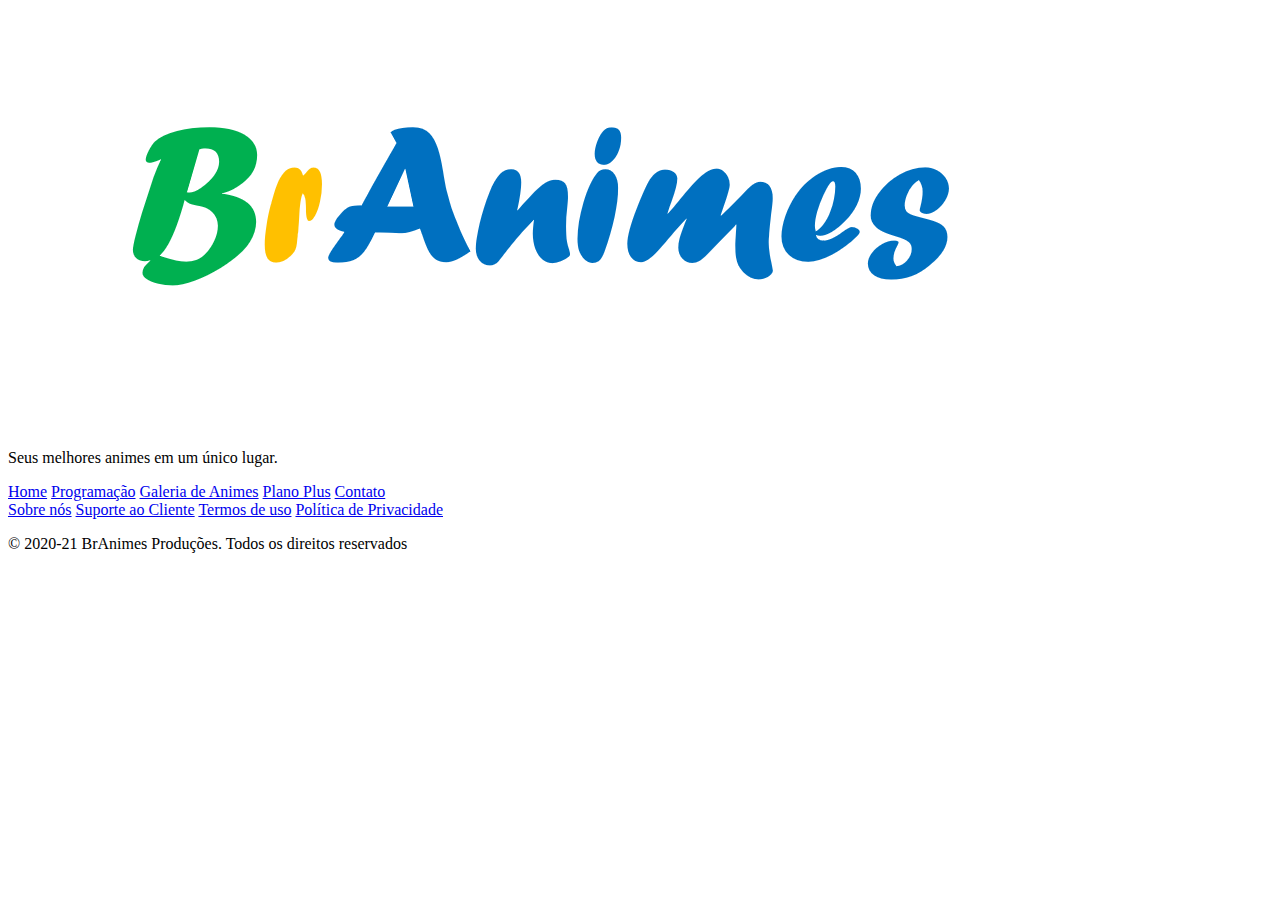
==== contato.html @ c2601183 "Páginas com estrutura + Index Completo" ====
<!DOCTYPE html>
<html>
<head>
    <meta charset="UTF-8">
    <meta name="viewport" content="width=device-width, initial-scale=1.0">
    <title>BrAnimes</title>
    <link rel="shortcut icon" href="#" type="image/x-icon">
</head>
<body>
    <header>
        <div>
            <section>
                <img src="imagens/logo.png" alt="logo">
            </section>
            <section>
                <p>Seus melhores animes em um único lugar.</p>
                <nav>
                    <a href="index.html">Home</a>
                    <a href="programacao.html">Programação</a>
                    <a href="galeria.html">Galeria de Animes</a>
                    <a href="planos.html">Plano Plus</a>
                    <a href="contato.html">Contato</a>
                </nav>
            </section>
        </div>
    </header>
    <main>

    </main>
    <footer>
        <div>
            <nav>
                <a href="sobre.html">Sobre nós</a>
                <a href="suporte.html">Suporte ao Cliente</a>
                <a href="termos.html">Termos de uso</a>
                <a href="politicas.html">Política de Privacidade</a>
            </nav>
            <p>&copy; 2020-21 BrAnimes Produções. Todos os direitos reservados</p>
        </div>
    </footer>
</body>
</html>
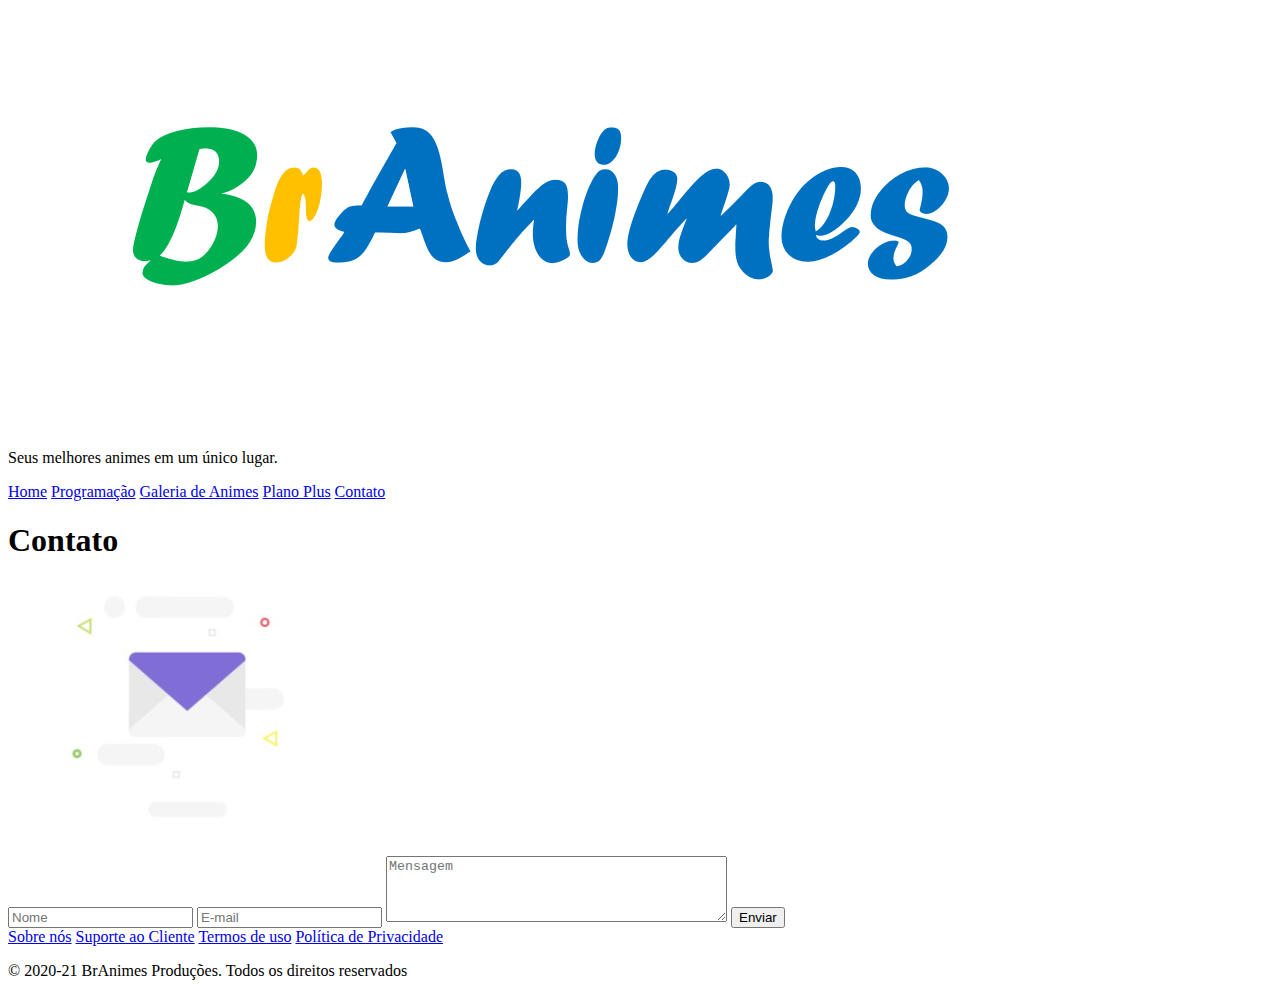
==== commit 58e019e2: "Add files via upload" ====
--- a/contato.html
+++ b/contato.html
@@ -1,42 +1,55 @@
-<!DOCTYPE html>
-<html>
-<head>
-    <meta charset="UTF-8">
-    <meta name="viewport" content="width=device-width, initial-scale=1.0">
-    <title>BrAnimes</title>
-    <link rel="shortcut icon" href="#" type="image/x-icon">
-</head>
-<body>
-    <header>
-        <div>
-            <section>
-                <img src="imagens/logo.png" alt="logo">
-            </section>
-            <section>
-                <p>Seus melhores animes em um único lugar.</p>
-                <nav>
-                    <a href="index.html">Home</a>
-                    <a href="programacao.html">Programação</a>
-                    <a href="galeria.html">Galeria de Animes</a>
-                    <a href="planos.html">Plano Plus</a>
-                    <a href="contato.html">Contato</a>
-                </nav>
-            </section>
-        </div>
-    </header>
-    <main>
-
-    </main>
-    <footer>
-        <div>
-            <nav>
-                <a href="sobre.html">Sobre nós</a>
-                <a href="suporte.html">Suporte ao Cliente</a>
-                <a href="termos.html">Termos de uso</a>
-                <a href="politicas.html">Política de Privacidade</a>
-            </nav>
-            <p>&copy; 2020-21 BrAnimes Produções. Todos os direitos reservados</p>
-        </div>
-    </footer>
-</body>
+<!DOCTYPE html>
+<html>
+<head>
+    <meta charset="UTF-8">
+    <meta name="viewport" content="width=device-width, initial-scale=1.0">
+    <title>BrAnimes</title>
+    <link rel="shortcut icon" href="#" type="image/x-icon">
+    <link rel="stylesheet" href="css/estilo.css">
+</head>
+<body>
+    <header>
+        <div class="container">
+            <section id="logo">
+                <img src="imagens/logo.png" alt="logo">
+            </section>
+            <section id="direita">
+                <p>Seus melhores animes em um único lugar.</p>
+                <nav>
+                    <a href="index.html">Home</a>
+                    <a href="programacao.html">Programação</a>
+                    <a href="galeria.html">Galeria de Animes</a>
+                    <a href="planos.html">Plano Plus</a>
+                    <a href="contato.html">Contato</a>
+                </nav>
+            </section>
+        </div>
+    </header>
+    <main>
+        <h1>Contato</h1>
+
+        <section>
+            <figure>
+                <img src="imagens/email.png">
+            </figure>
+            <form>
+                <input type="text" name="txtnome" placeholder="Nome">
+                <input type="email" name="txtemail" placeholder="E-mail">
+                <textarea cols="40" rows="4" name="msg" placeholder="Mensagem"></textarea>
+                <button type="submit">Enviar</button>
+            </form>
+        </section>
+    </main>
+    <footer>
+        <div>
+            <nav>
+                <a href="sobre.html">Sobre nós</a>
+                <a href="suporte.html">Suporte ao Cliente</a>
+                <a href="termos.html">Termos de uso</a>
+                <a href="politicas.html">Política de Privacidade</a>
+            </nav>
+            <p>&copy; 2020-21 BrAnimes Produções. Todos os direitos reservados</p>
+        </div>
+    </footer>
+</body>
 </html>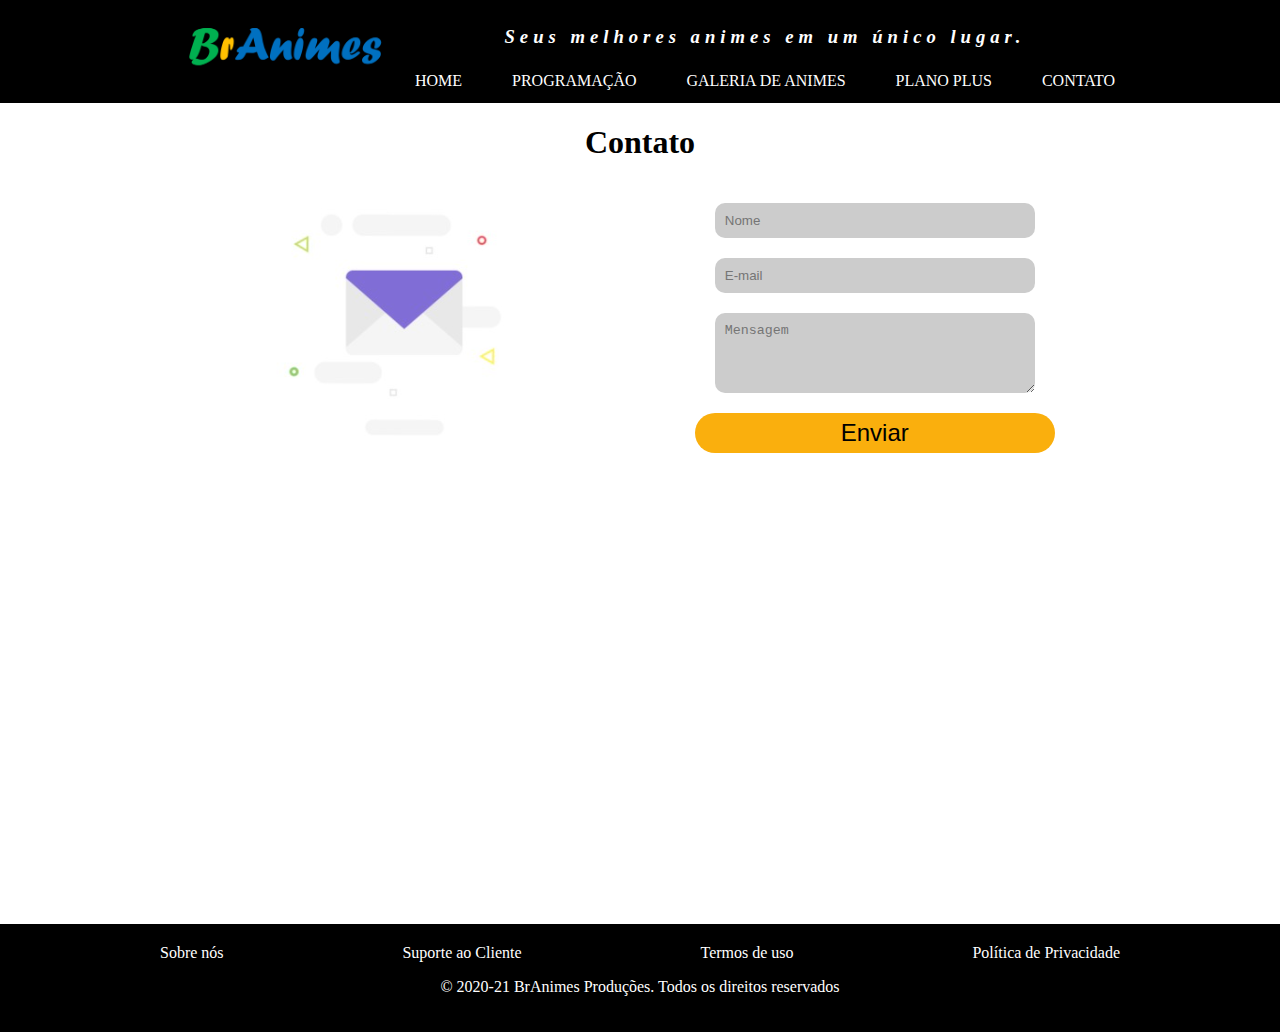
==== commit edcd7bb8: "Add files via upload" ====
--- a/contato.html
+++ b/contato.html
@@ -28,7 +28,7 @@
     <main>
         <h1>Contato</h1>
 
-        <section>
+        <section id="contato">
             <figure>
                 <img src="imagens/email.png">
             </figure>
@@ -41,7 +41,7 @@
         </section>
     </main>
     <footer>
-        <div>
+        <div class="container">
             <nav>
                 <a href="sobre.html">Sobre nós</a>
                 <a href="suporte.html">Suporte ao Cliente</a>
--- a/css/estilo.css
+++ b/css/estilo.css
@@ -0,0 +1,221 @@
+body {
+    margin: 0;
+}
+
+.container {
+    width: 960px;
+    margin: auto;
+}
+
+header {
+    background-color: #000;
+    color: #fff;
+}
+
+header .container {
+    display: flex;
+    align-items: center;
+}
+
+#logo {
+    width: 250px;
+}
+
+#logo img {
+    width: 100%;
+}
+
+#direita {
+    flex-grow: 1;
+    text-align: center;
+}
+
+#direita p {
+    letter-spacing: 5px;
+    font-size: 14pt;
+    font-style: italic;
+    font-weight: bold;
+}
+
+header nav {
+    display: flex;
+    justify-content: space-between;
+}
+
+header nav a {
+    color: #fff;
+    text-decoration: none;
+    padding: 5px;
+    text-transform: uppercase;
+}
+
+header nav a:hover {
+    background-color: #ff0;
+    color: #000;
+}
+
+footer {
+    background-color: #000;
+    color: #fff;
+    text-align: center;
+    padding: 20px;
+}
+
+footer nav {
+    display: flex;
+    justify-content: space-between;
+}
+
+footer nav a {
+    text-decoration: none;
+    color: #fff;
+}
+
+footer nav a:hover {
+    color: #ff0;
+    text-decoration: underline overline;
+}
+
+main {
+    width: 960px;
+    margin: auto;
+    min-height: 800px;
+}
+
+main h1 {
+    text-align: center;
+}
+
+.textoBanner {
+    font-size: 30pt;
+    text-align: center;
+    margin: 20px 0px;
+}
+
+#assistir, #assinar {
+    text-decoration: none;
+    width: 300px;
+    height: 50px;
+    color: #fff;
+    display: block;
+    font-size: 18pt;
+    margin: auto;
+    line-height: 50px;
+    border-radius: 20px;
+}
+
+#assistir {
+    background-color: #2828b6;
+}
+
+#assinar {
+    background-color: #f00;
+}
+
+.destaque {
+    background-color: #1c94c4;
+    margin-top: 20px;
+    margin-bottom: 20px;
+    padding: 20px;
+    border-radius: 10px;
+    box-shadow: 0px 0px 5px #000;
+}
+
+.destaque section {
+    display: flex;
+}
+
+.destaque figure img {
+    width: 150px;
+}
+
+.programacao {
+    display: flex;
+    flex-wrap: wrap;
+}
+
+.programacao h3 {
+    width: 100%;
+}
+
+.programacao article img {
+    width: 150px;
+}
+
+.programacao article {
+    width: 50%;
+    display: flex;
+    padding: 10px;
+    box-sizing: border-box;
+}
+
+.programacao article section {
+    padding: 30px;
+}
+
+#destaquePlus {
+    display: flex;
+}
+
+#destaquePlus p {
+    text-align: center;
+}
+
+.planos {
+    width: 300px;
+    text-align: center;
+    margin: 20px auto;
+    border-radius: 50px;
+    padding: 50px;
+    border: 2px solid #3bc420;
+}
+
+.planos ul {
+    text-align: left;
+}
+
+.planos p {
+    font-size: 30pt;
+    margin-top: 0px;
+}
+
+.planos p span {
+    font-size: 22pt;
+    color: #f00;
+}
+
+#galeria {
+    display: flex;
+    flex-wrap: wrap;
+    justify-content: center;
+}
+
+#galeria img {
+    width: 200px;
+    margin: 10px 8px;
+}
+
+#contato {
+    display: flex;
+    justify-content: space-around;
+}
+
+input, textarea {
+    display: block;
+    width: 300px;
+    background-color: #ccc;
+    margin: 20px;
+    padding: 10px;
+    border-radius: 10px;
+    border: none;
+}
+
+#contato button {
+    font-size: 18pt;
+    width: 100%;
+    height: 40px;
+    background-color: #faaf0d;
+    border-radius: 50px;
+    border: none;
+    cursor: pointer;
+}